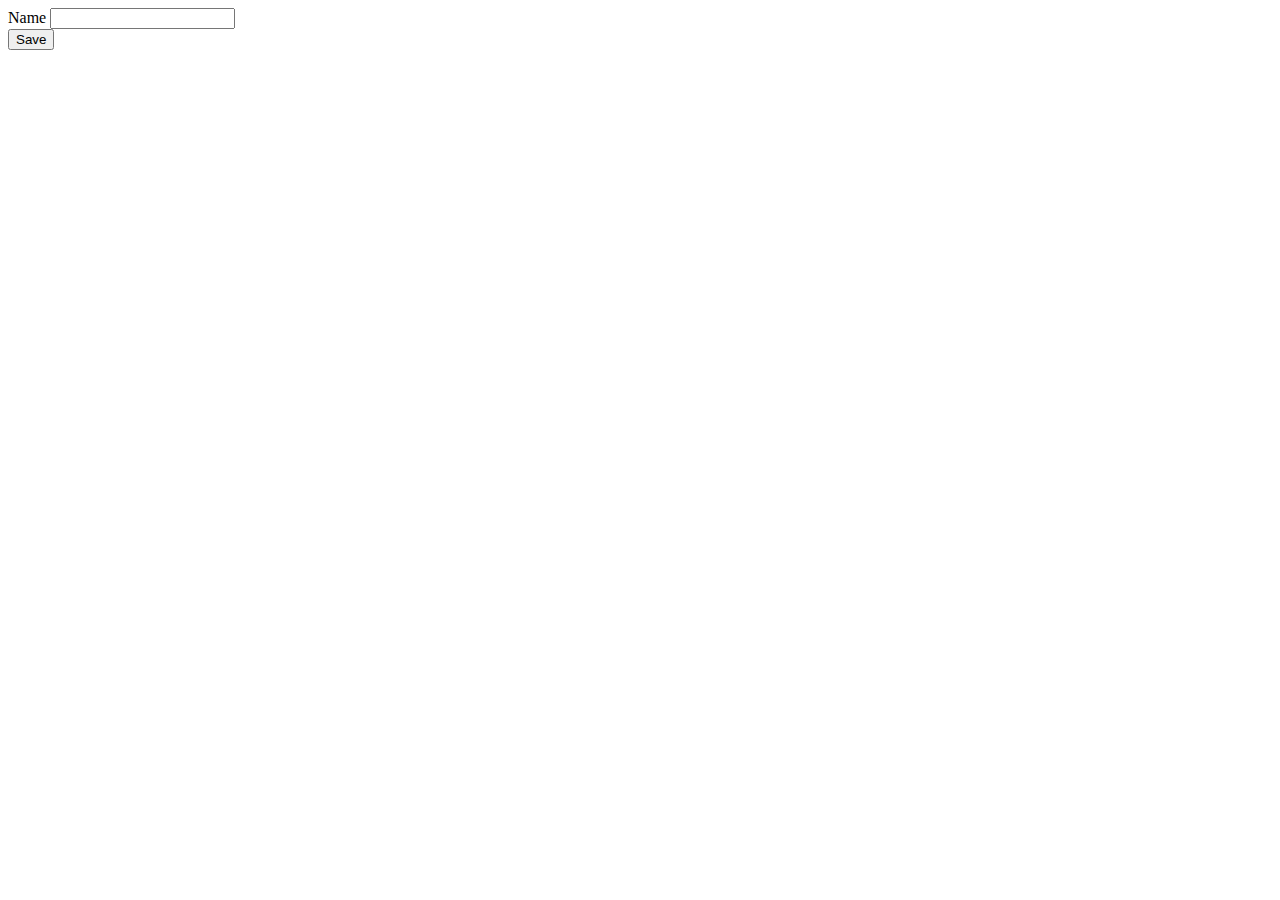
==== src/main/resources/templates/add-category.html @ 57e2c179 "CRUD methods for the rest" ====
<!DOCTYPE HTML>
<html xmlns:th="http://www.thymeleaf.org" xmlns:sec="https://www.thymeleaf.org/thymeleaf-extras-springsecurity5">

	<head>
		<title>Harjoitustyö</title>
		<meta http-equiv="Content-Type" content="text/html; charset=UTF-8" />
	</head>
	
	<body>
		<div>
			<form th:object=${category} th:action=@{category/save} action="#" method="POST">
				<div>			
					<label for="username">Name </label>
					<input type=text id="categoryName" th:field="*{categoryName}"/>
					<span th:if="${#fields.hasErrors('categoryName')}" th:errors="*{categoryName}"></span>
				</div>
    			<input type=submit value="Save"/>
			</form>	
		</div>
	</body>
</html>
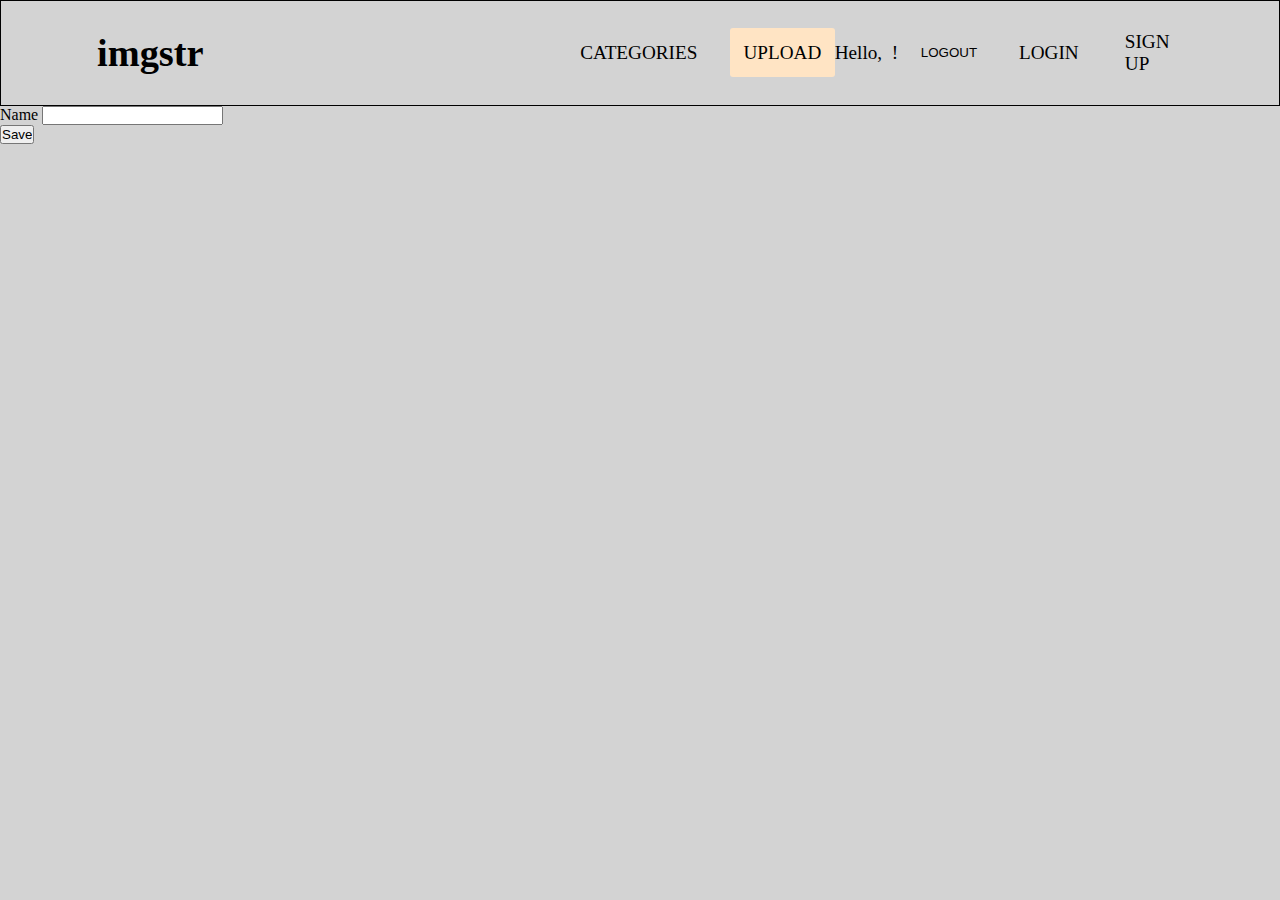
==== commit d30af530: "Finished site structure. Hopefully." ====
--- a/src/main/resources/templates/add-category.html
+++ b/src/main/resources/templates/add-category.html
@@ -4,10 +4,31 @@
 	<head>
 		<title>Harjoitustyö</title>
 		<meta http-equiv="Content-Type" content="text/html; charset=UTF-8" />
+		<link rel="stylesheet" href="../static/css/styles.css" th:href="@{/css/styles.css}" />
 	</head>
 	
 	<body>
 		<div>
+		<nav class="navbar">
+        <h1><a th:href="@{'/'}"> imgstr </a></h1>
+        <div class="navLinkContainer">
+          <a class="navInteraction" href="/categories"> categories </a>
+          <a class="navInteraction upload" href="/upload">upload</a>
+          <div class="navAuth" sec:authorize="isAuthenticated()">
+            Hello,&nbsp; 
+            <a th:href="@{|user/${#authentication.name}|}">
+            <span sec:authentication="name"></span></a> 
+            &nbsp;!
+            <form th:action="@{/logout}" method="POST">
+              <input class="navInteraction" type="submit" value="logout" />
+            </form>
+          </div>
+          <div class="navAuth" sec:authorize="isAnonymous()">
+            <a class="navInteraction" href="/login"> login </a>
+            <a class="navInteraction" href="/signup"> sign up </a>
+          </div>
+        </div>
+      </nav>
 			<form th:object=${category} th:action=@{category/save} action="#" method="POST">
 				<div>			
 					<label for="username">Name </label>
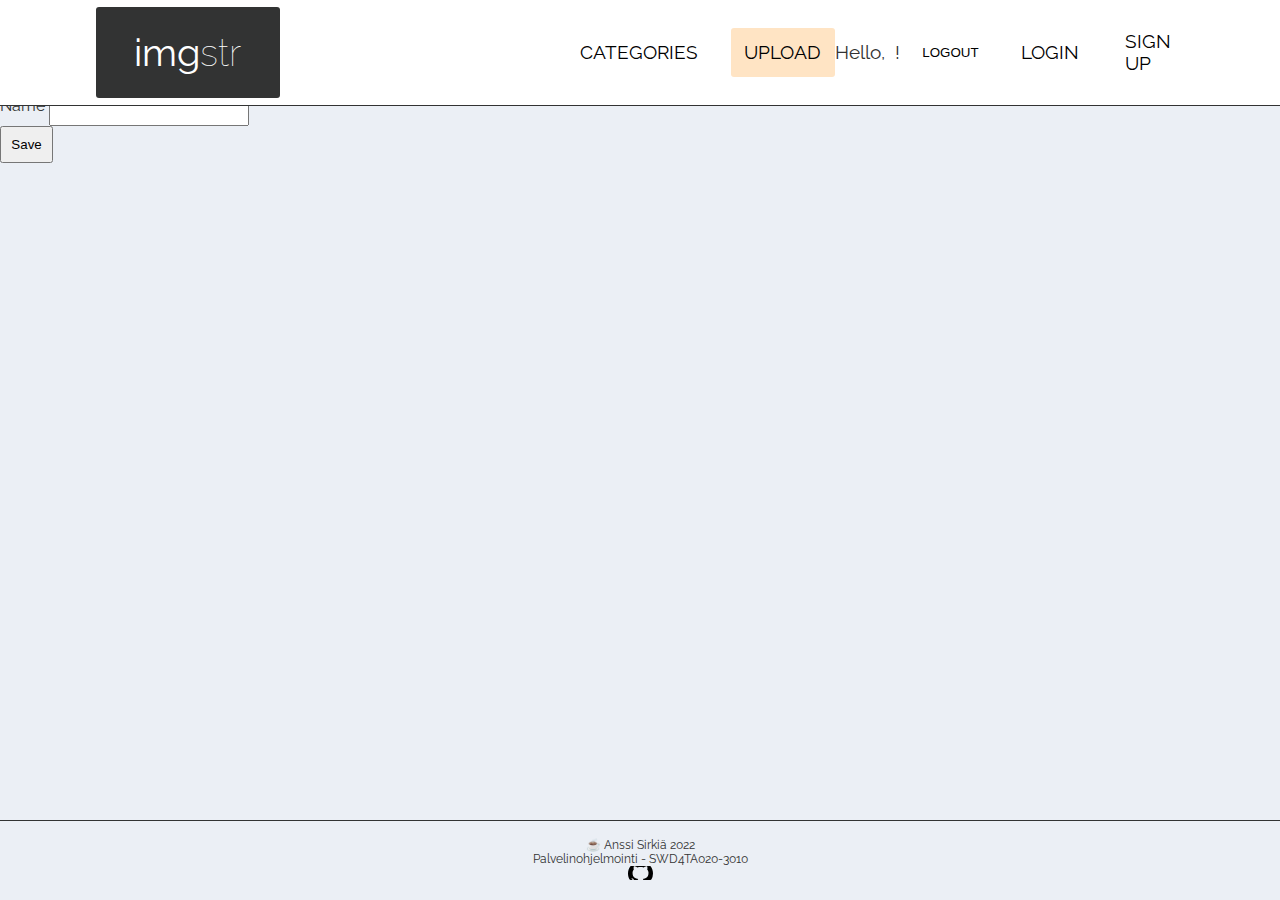
==== commit 80367538: "Way too much CSS for a backend project" ====
--- a/src/main/resources/templates/add-category.html
+++ b/src/main/resources/templates/add-category.html
@@ -8,16 +8,19 @@
 	</head>
 	
 	<body>
-		<div>
-		<nav class="navbar">
-        <h1><a th:href="@{'/'}"> imgstr </a></h1>
+		<div class="mainContainer">
+      <nav class="navbar">
+        <h1 class="logo">
+          <a th:href="@{'/'}"> img<span class="lighter">str</span> </a>
+        </h1>
         <div class="navLinkContainer">
           <a class="navInteraction" href="/categories"> categories </a>
           <a class="navInteraction upload" href="/upload">upload</a>
           <div class="navAuth" sec:authorize="isAuthenticated()">
-            Hello,&nbsp; 
+            Hello,&nbsp;
             <a th:href="@{|user/${#authentication.name}|}">
-            <span sec:authentication="name"></span></a> 
+              <span sec:authentication="name"></span
+            ></a>
             &nbsp;!
             <form th:action="@{/logout}" method="POST">
               <input class="navInteraction" type="submit" value="logout" />
@@ -29,6 +32,7 @@
           </div>
         </div>
       </nav>
+
 			<form th:object=${category} th:action=@{category/save} action="#" method="POST">
 				<div>			
 					<label for="username">Name </label>
@@ -36,7 +40,23 @@
 					<span th:if="${#fields.hasErrors('categoryName')}" th:errors="*{categoryName}"></span>
 				</div>
     			<input type=submit value="Save"/>
-			</form>	
+			</form>
+
+      <footer>
+        <div class="footContainer">
+          <div>
+            <p>&#x2615; Anssi Sirkiä 2022</p>
+            <p>Palvelinohjelmointi - SWD4TA020-3010</p>
+          </div>
+          <a href="https://github.com/sirkian/Backend-Harjoitustyo"
+            ><img
+              style="width: 25px"
+              src="../static/icons/mark-github.svg"
+              th:src="@{icons/mark-github.svg}"
+              alt="GitHub icon"
+          /></a>
+        </div>
+      </footer>
 		</div>
 	</body>
 </html>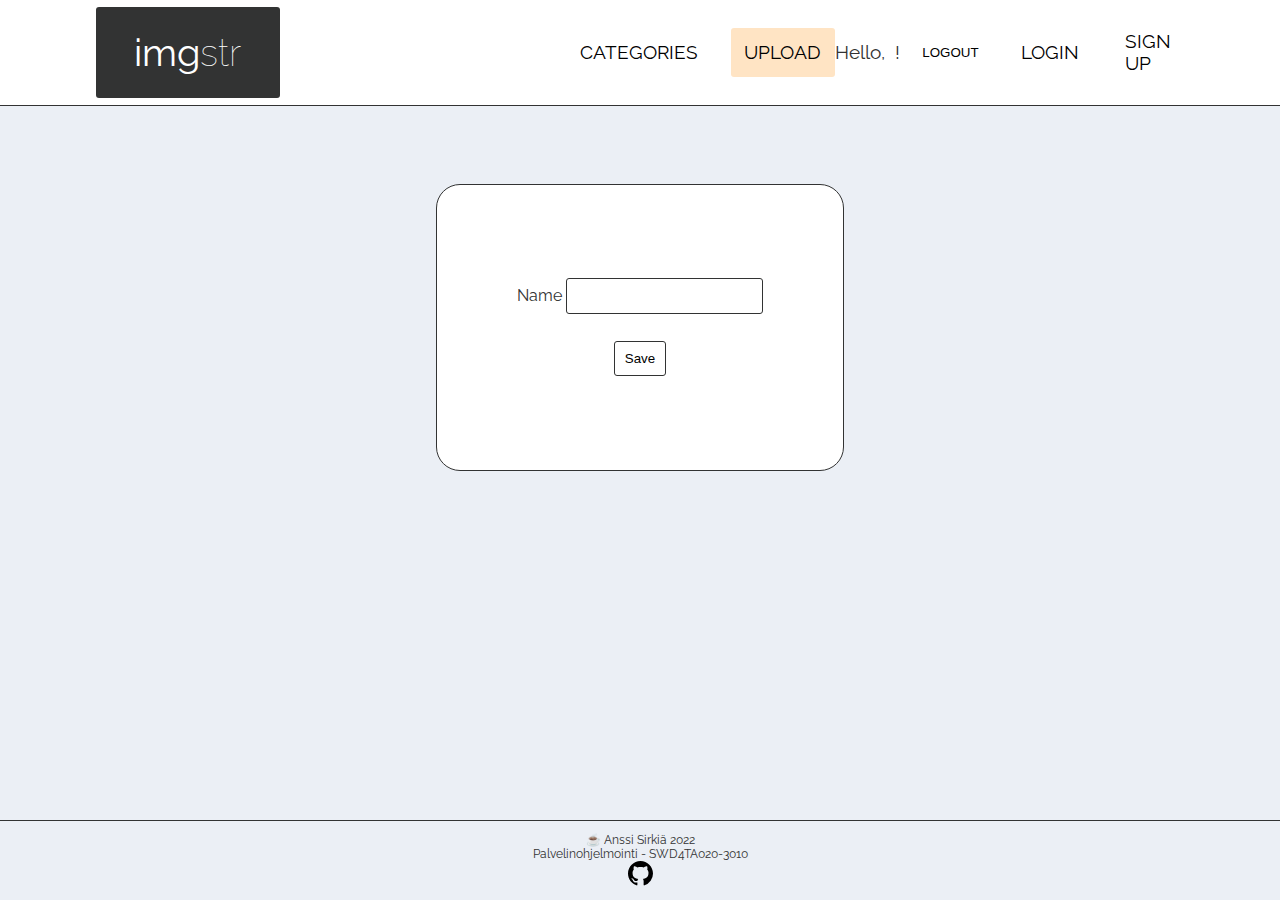
==== commit f147cd4f: "Validation & general fixes" ====
--- a/src/main/resources/templates/add-category.html
+++ b/src/main/resources/templates/add-category.html
@@ -32,8 +32,9 @@
           </div>
         </div>
       </nav>
-
-			<form th:object=${category} th:action=@{category/save} action="#" method="POST">
+      
+		<div class="contentContainer">
+			<form class="contentForm" th:object=${category} th:action=@{category/save} action="#" method="POST">
 				<div>			
 					<label for="username">Name </label>
 					<input type=text id="categoryName" th:field="*{categoryName}"/>
@@ -41,6 +42,7 @@
 				</div>
     			<input type=submit value="Save"/>
 			</form>
+		</div>
 
       <footer>
         <div class="footContainer">
@@ -50,7 +52,7 @@
           </div>
           <a href="https://github.com/sirkian/Backend-Harjoitustyo"
             ><img
-              style="width: 25px"
+              style="width: 25px; height: 25px"
               src="../static/icons/mark-github.svg"
               th:src="@{icons/mark-github.svg}"
               alt="GitHub icon"
